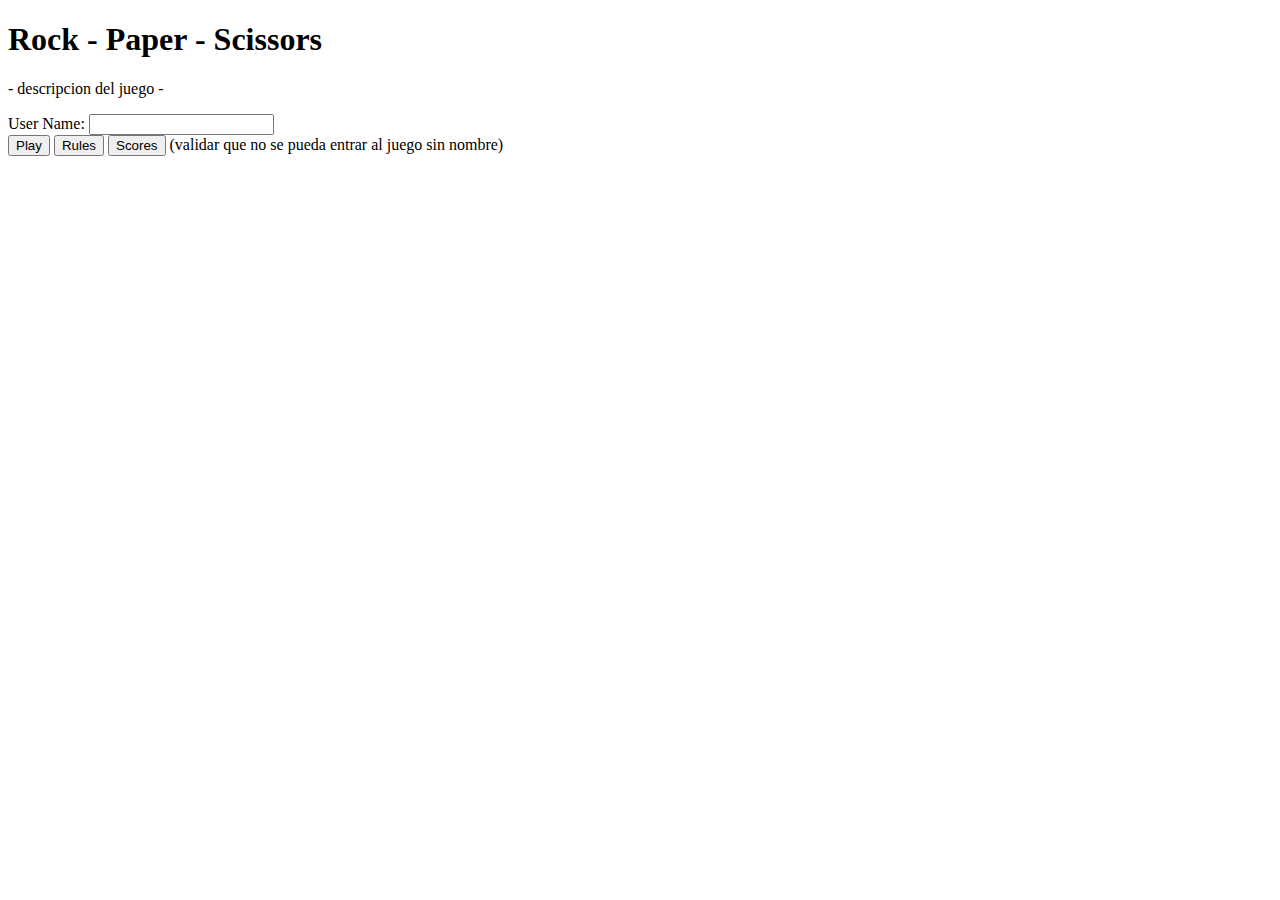
==== index.html @ 0f25e919 "create index page" ====
<!DOCTYPE html>
<html lang="en">
<head>
    <meta charset="UTF-8">
    <meta name="viewport" content="width=device-width, initial-scale=1.0">
    <title>Rock Paper Scissors</title>
</head>
<body>
    <h1>Rock -  Paper - Scissors</h1>
    <p>- descripcion del juego -</p>
    <label for="userName">User Name:</label>
    <input type="text"><br> 
    <button class="play">Play</button>
    <button class="rules">Rules</button>
    <button class="scores">Scores</button>   
    (validar que no se pueda entrar al juego sin nombre) 
</body>
</html>
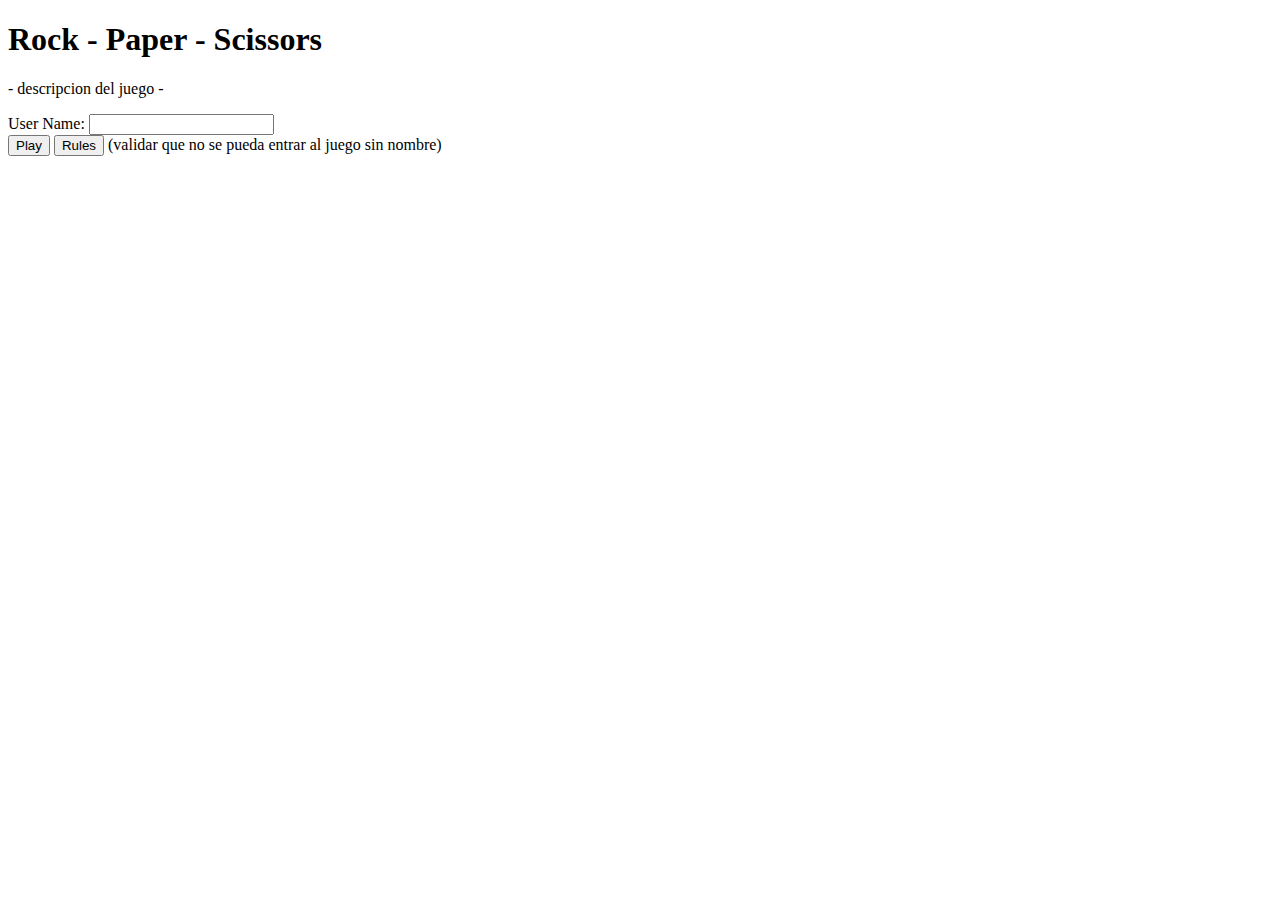
==== commit c462c3fc: "actualizado el rules.css" ====
--- a/index.html
+++ b/index.html
@@ -10,9 +10,8 @@
     <p>- descripcion del juego -</p>
     <label for="userName">User Name:</label>
     <input type="text"><br> 
-    <button class="play">Play</button>
-    <button class="rules">Rules</button>
-    <button class="scores">Scores</button>   
+    <button onclick="window.location.href = 'pages/game.html'">Play</button> 
+    <button onclick="window.location.href = 'pages/rules.html'">Rules</button>
     (validar que no se pueda entrar al juego sin nombre) 
 </body>
 </html>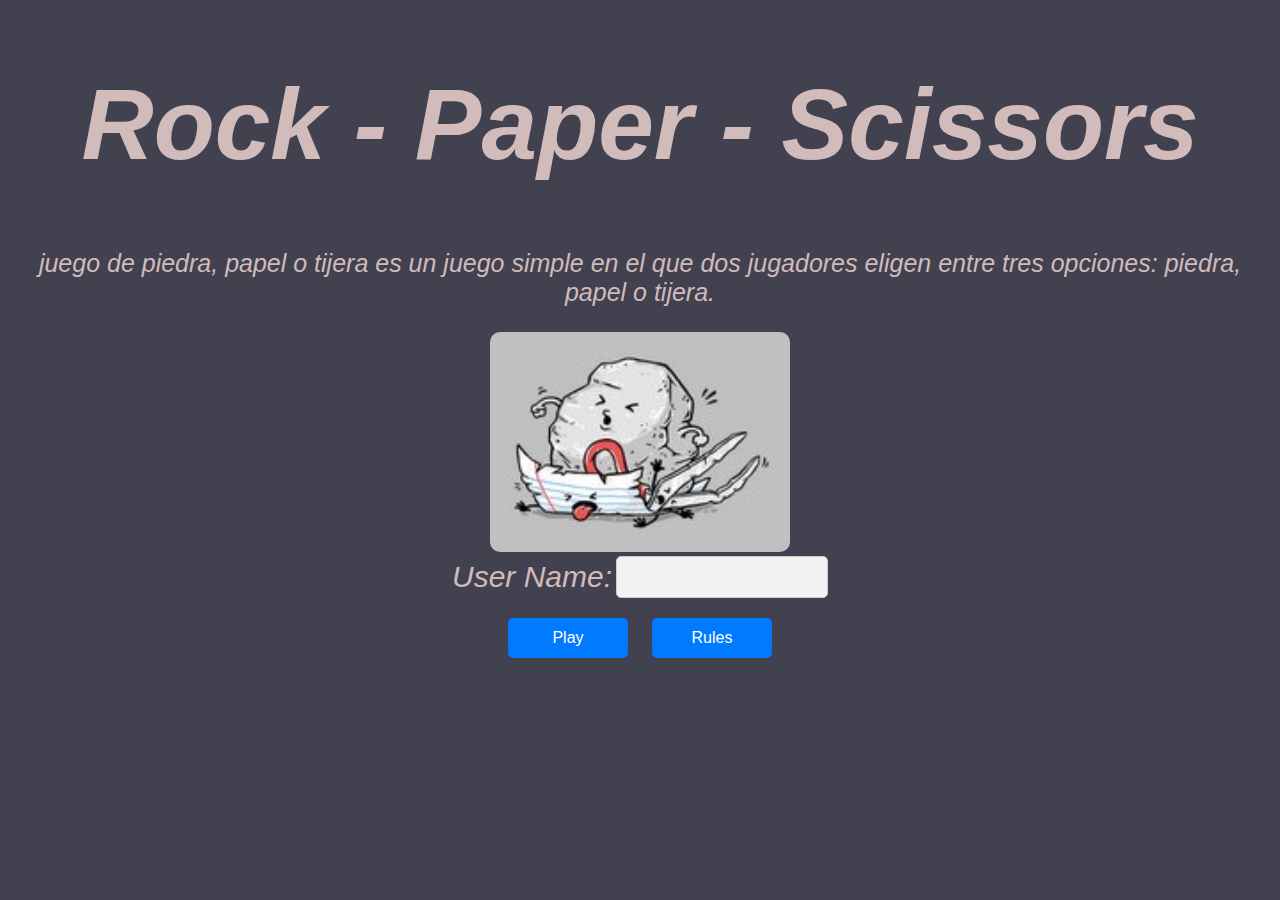
==== commit 5e9c9667: "actualizado" ====
--- a/index.html
+++ b/index.html
@@ -4,14 +4,19 @@
     <meta charset="UTF-8">
     <meta name="viewport" content="width=device-width, initial-scale=1.0">
     <title>Rock Paper Scissors</title>
+    <link rel="stylesheet" href="./styles/index.css">
 </head>
 <body>
     <h1>Rock -  Paper - Scissors</h1>
-    <p>- descripcion del juego -</p>
+    <p>juego de piedra, papel o tijera es un juego simple en el que dos
+        jugadores eligen entre tres opciones: piedra, papel o tijera.</p>
+        <section><img src="./images/portada.jpg" alt="portada"></section>
     <label for="userName">User Name:</label>
-    <input type="text"><br> 
-    <button onclick="window.location.href = 'pages/game.html'">Play</button> 
+    <input id="nombre" type="text"><br> 
+    <button onclick="validarNombre()">Play</button> 
     <button onclick="window.location.href = 'pages/rules.html'">Rules</button>
-    (validar que no se pueda entrar al juego sin nombre) 
+
+
+    <script src="./scripts/game.js"></script>
 </body>
 </html>--- a/styles/index.css
+++ b/styles/index.css
@@ -0,0 +1,68 @@
+h1 {
+
+font-size: 100px;
+color:  rgb(209, 187, 187);
+font-family:'Gill Sans', 'Gill Sans MT', Calibri, 'Trebuchet MS', sans-serif ;
+font-style: oblique;
+text-align: center;
+}
+body {
+
+background : rgb(66, 65, 80); 
+text-align: center;
+
+}
+
+p {
+    color: rgb(209, 187, 187);
+    font-size: 25px;
+    font-family:'Gill Sans', 'Gill Sans MT', Calibri, 'Trebuchet MS', sans-serif ;
+    font-style: oblique;
+}
+
+img {
+width: 300px;
+border-radius: 10px;
+}
+
+label {
+    font-size: 30px;
+    color: rgb(209, 187, 187);
+    font-family:'Gill Sans', 'Gill Sans MT', Calibri, 'Trebuchet MS', sans-serif ;
+    font-style: oblique;
+
+}
+input {
+        width: 200px;
+        height: 30px;
+        border: 1px solid #ccc;
+        border-radius: 5px;
+        background-color: #f2f2f2;
+        color: #333;
+        font-size: 30px;
+        padding: 5px;
+        margin-bottom: 10px;
+        text-align: left;
+        font-family:'Gill Sans', 'Gill Sans MT', Calibri, 'Trebuchet MS', sans-serif ;
+        font-style: oblique;
+}
+button {
+    width: 120px;
+    height: 40px;
+    border: none;
+    border-radius: 5px;
+    background-color: #007bff;
+    color: #fff;
+    font-size: 16px;
+    padding: 5px 10px;
+    margin: 10px;
+    text-align: center;
+    cursor: pointer;
+  }
+
+
+
+
+
+
+
